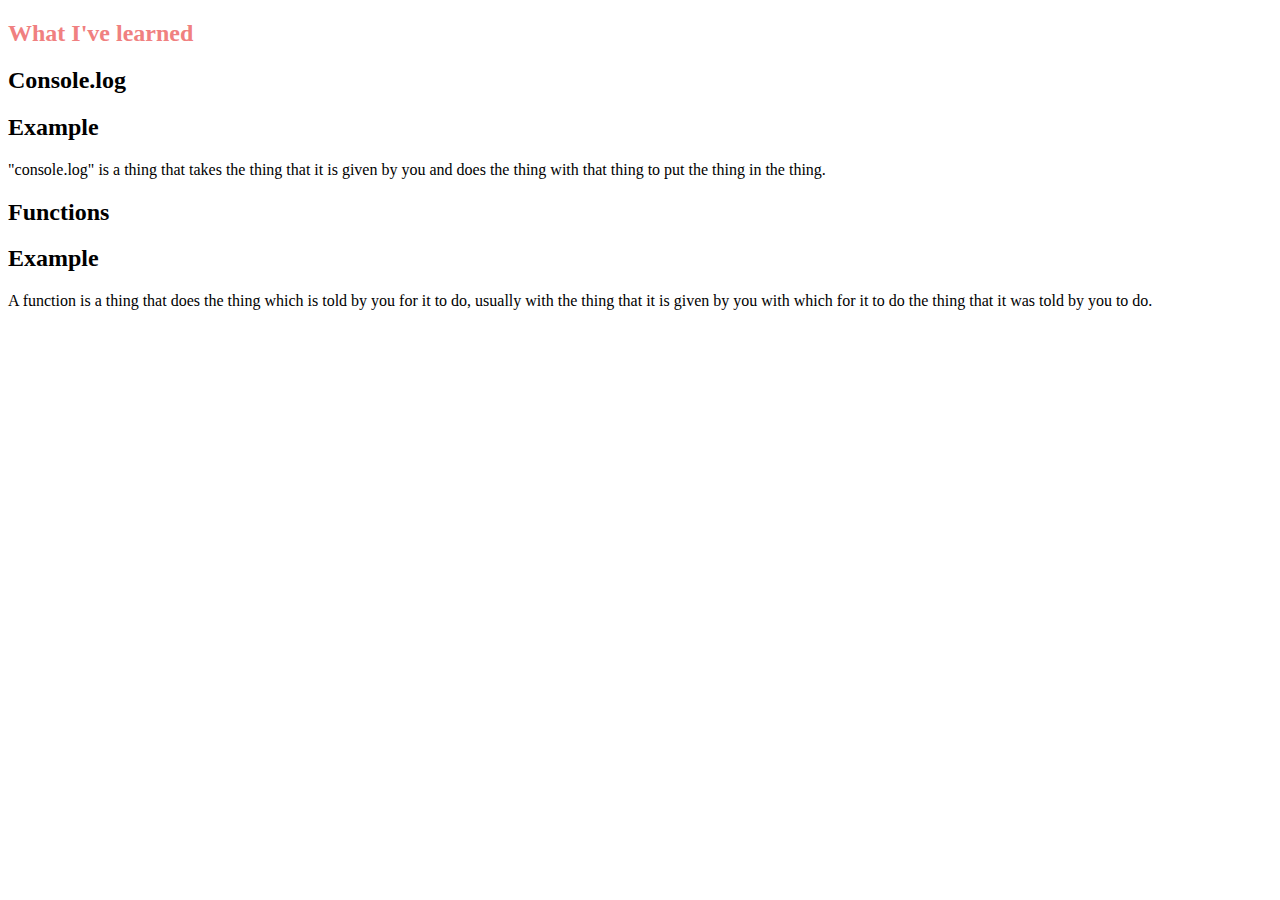
==== index.html @ 2fe7c6fc "Classadoo autocommit" ====
<!DOCTYPE html>
<html>
  <head>
    <title></title>
    <script src="/third_party/jquery/jquery.min.js"></script>
    <script src="/third_party/bootstrap/js/bootstrap.min.js"></script>
    <link rel="stylesheet" type="text/css" href="/third_party/bootstrap/css/bootstrap.min.css" />
    <link rel="stylesheet" type="text/css" href="style.css" />
  </head>
  <body>
    <div class="container">
      <div class="col-xs-12">
        <div class="row">
          <h2 class="text-center title">What I've learned</h2>
          <div class="col-md-12">
            <div class="row">
              <div class="col-xs-6">
                <h2 class="text-center">Console.log</h2>
              </div>
              <div class="col-xs-6">
                <h2 class="text-center">Example</h2>
              </div>
            </div>   
          </div>
      
        <div class="row learning-item">
          <div class="col-xs-6"> 
            "console.log" is a thing that takes the thing that it is given by you and does the thing with that thing to put the thing in the thing.
          </div>
          <div class="col-xs-6" id="firstbox">
       
          </div>
        </div>
      </div>
      <div class="row">

        <div class="col-xs-6">
        <h2 class="text-center">Functions
        </h2>
        </div>
        <div class="col-xs-6">
        <h2 class="text-center">
          Example
        </h2>
        </div>
      </div>
      <div class="row learning-item">
        <div class="col-xs-6">
          A function is a thing that does the thing which is told by you for it to do, usually with the thing that it is given by you with which for it to do the thing that it was told by you to do.
        </div>
        <div class="col-xs-6" id="secondbox">
        </div>
      </div>
      </div>
    </div>
    <script src="script.js" type="text/javascript"></script>
  </body>
</html>
---- style.css ----
.title {
  color: lightcoral;
}
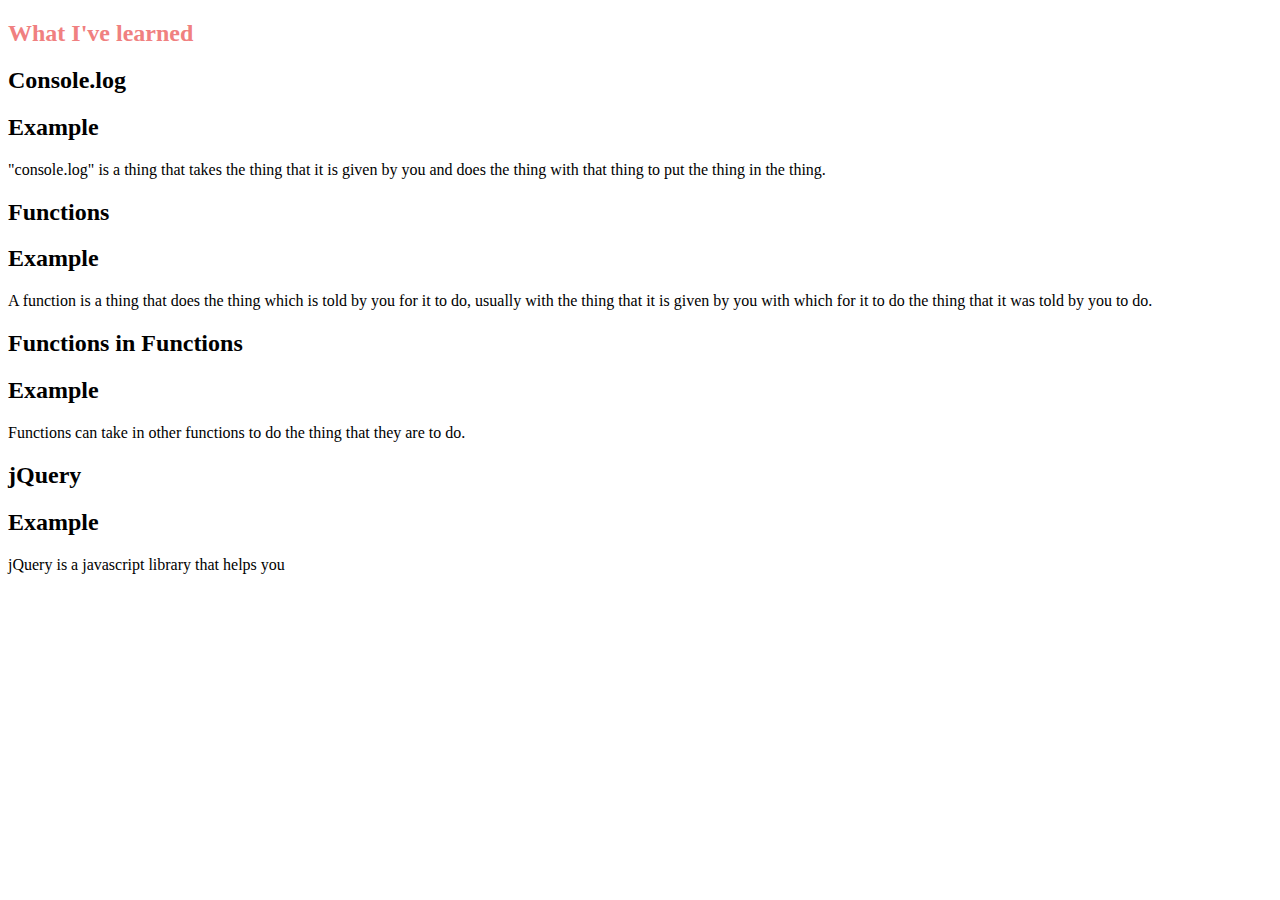
==== commit 3cf6f374: "Classadoo autocommit" ====
--- a/index.html
+++ b/index.html
@@ -10,6 +10,7 @@
   <body>
     <div class="container">
       <div class="col-xs-12">
+        <div class="row">  
         <div class="row">
           <h2 class="text-center title">What I've learned</h2>
           <div class="col-md-12">
@@ -22,7 +23,7 @@
               </div>
             </div>   
           </div>
-      
+      <div class="col-xs-12">
         <div class="row learning-item">
           <div class="col-xs-6"> 
             "console.log" is a thing that takes the thing that it is given by you and does the thing with that thing to put the thing in the thing.
@@ -32,7 +33,9 @@
           </div>
         </div>
       </div>
-      <div class="row">
+        </div>
+        </div>
+        <div class="row">
 
         <div class="col-xs-6">
         <h2 class="text-center">Functions
@@ -43,7 +46,7 @@
           Example
         </h2>
         </div>
-      </div>
+      
       <div class="row learning-item">
         <div class="col-xs-6">
           A function is a thing that does the thing which is told by you for it to do, usually with the thing that it is given by you with which for it to do the thing that it was told by you to do.
@@ -51,7 +54,50 @@
         <div class="col-xs-6" id="secondbox">
         </div>
       </div>
+        </div>
+        <div class="row">
+        <div class="row learning-item">
+          <div class="col-xs-6">
+            <h2 class="text-center">
+              Functions in Functions
+            </h2>
+          </div>
+          <div class="col-xs-6">
+            <h2 class="text-center">
+              Example
+            </h2>
+          </div>
+          <div class="col-xs-12">
+            <div class="row">
+              <div class="col-xs-6">
+                Functions can take in other functions to do the thing that they are to do.
+              </div>
+              <div class="col-xs-6" id="thirdbox">
+              </div>
+            </div>  
+            </div>  
+          </div>
+        </div>
+        <div class="row">
+          <div class="row learning-item">
+            <div class="col-xs-6">
+            <h2 class="text-center">jQuery</h2>
+            </div>
+            <div class="col-xs-6">
+              <h2 class="text-center">Example</h2>
+            </div>
+          </div>
+          <div class="col-xs-12">
+            <div class="row learning-item">
+              <div class="col-xs-6">
+              jQuery is a javascript library that helps you 
+              </div>
+              <div class="col-xs-6" id="fourthbox">
+              </div>
+          </div>
+        </div>
       </div>
+    </div>
     </div>
     <script src="script.js" type="text/javascript"></script>
   </body>
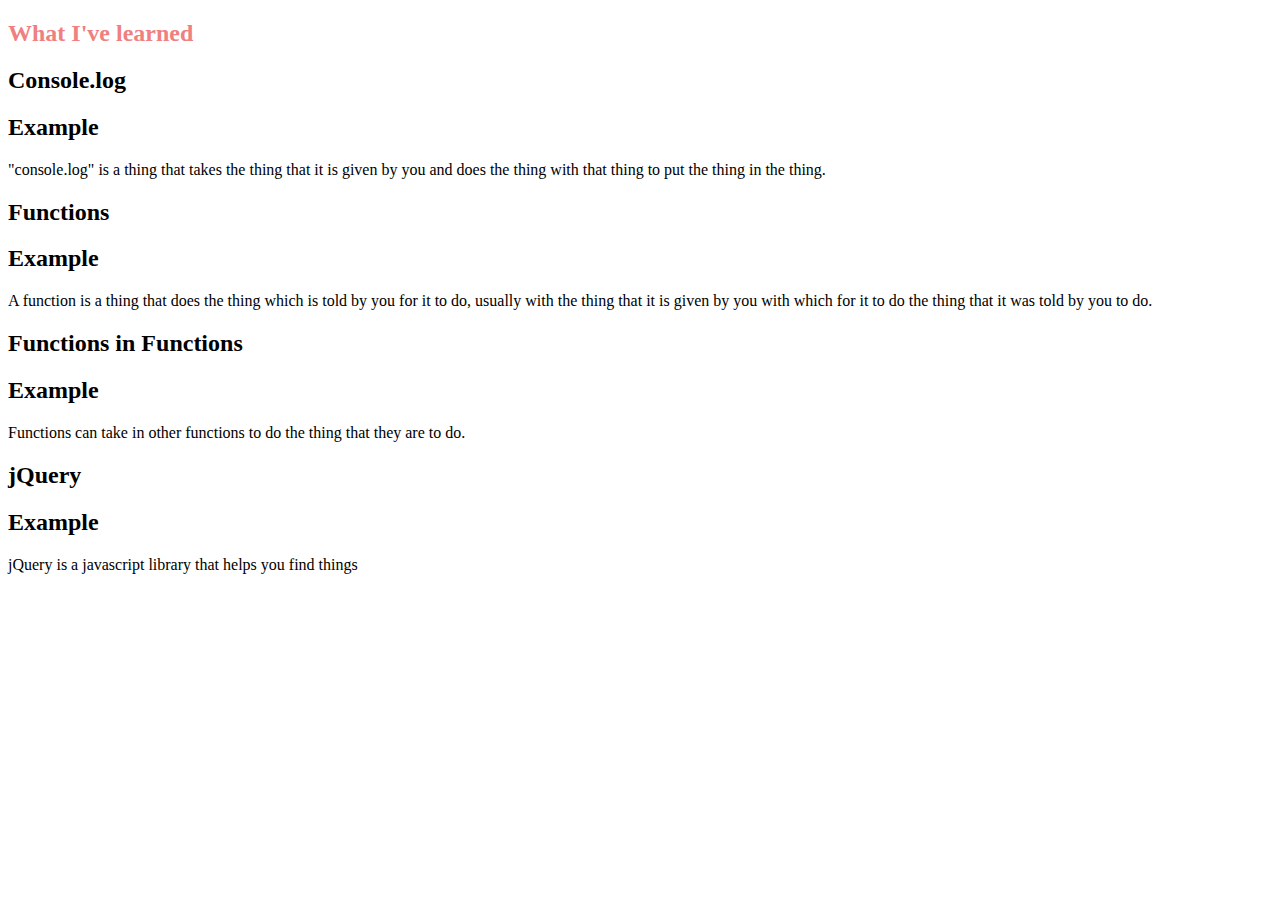
==== commit f08325ed: "Classadoo autocommit" ====
--- a/index.html
+++ b/index.html
@@ -90,7 +90,7 @@
           <div class="col-xs-12">
             <div class="row learning-item">
               <div class="col-xs-6">
-              jQuery is a javascript library that helps you 
+              jQuery is a javascript library that helps you find things
               </div>
               <div class="col-xs-6" id="fourthbox">
               </div>
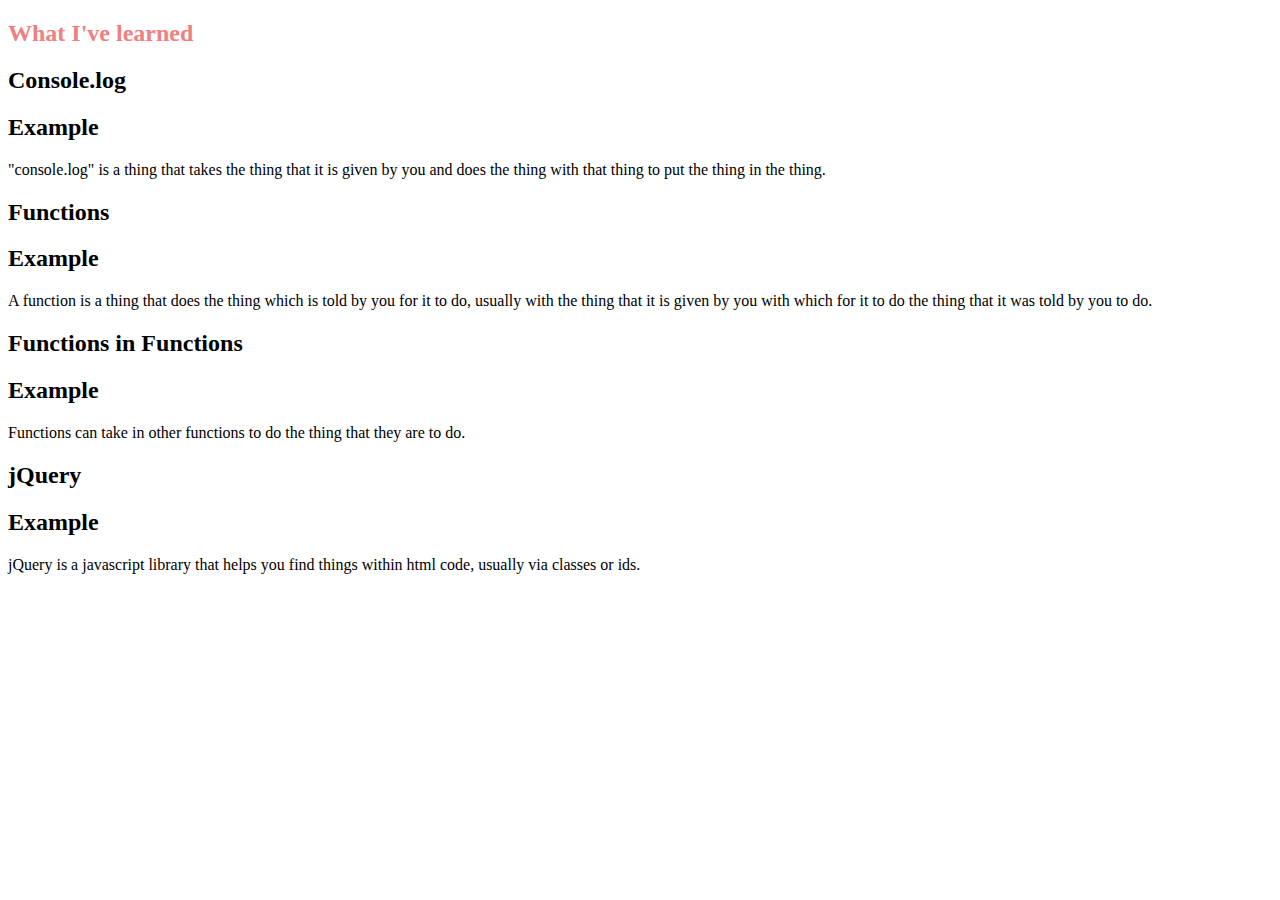
==== commit 549e0943: "Classadoo autocommit" ====
--- a/index.html
+++ b/index.html
@@ -89,13 +89,15 @@
           </div>
           <div class="col-xs-12">
             <div class="row learning-item">
+              <div class="row">                
               <div class="col-xs-6">
-              jQuery is a javascript library that helps you find things
+              jQuery is a javascript library that helps you find things within html code, usually via classes or ids.
               </div>
               <div class="col-xs-6" id="fourthbox">
               </div>
           </div>
         </div>
+          </div>
       </div>
     </div>
     </div>
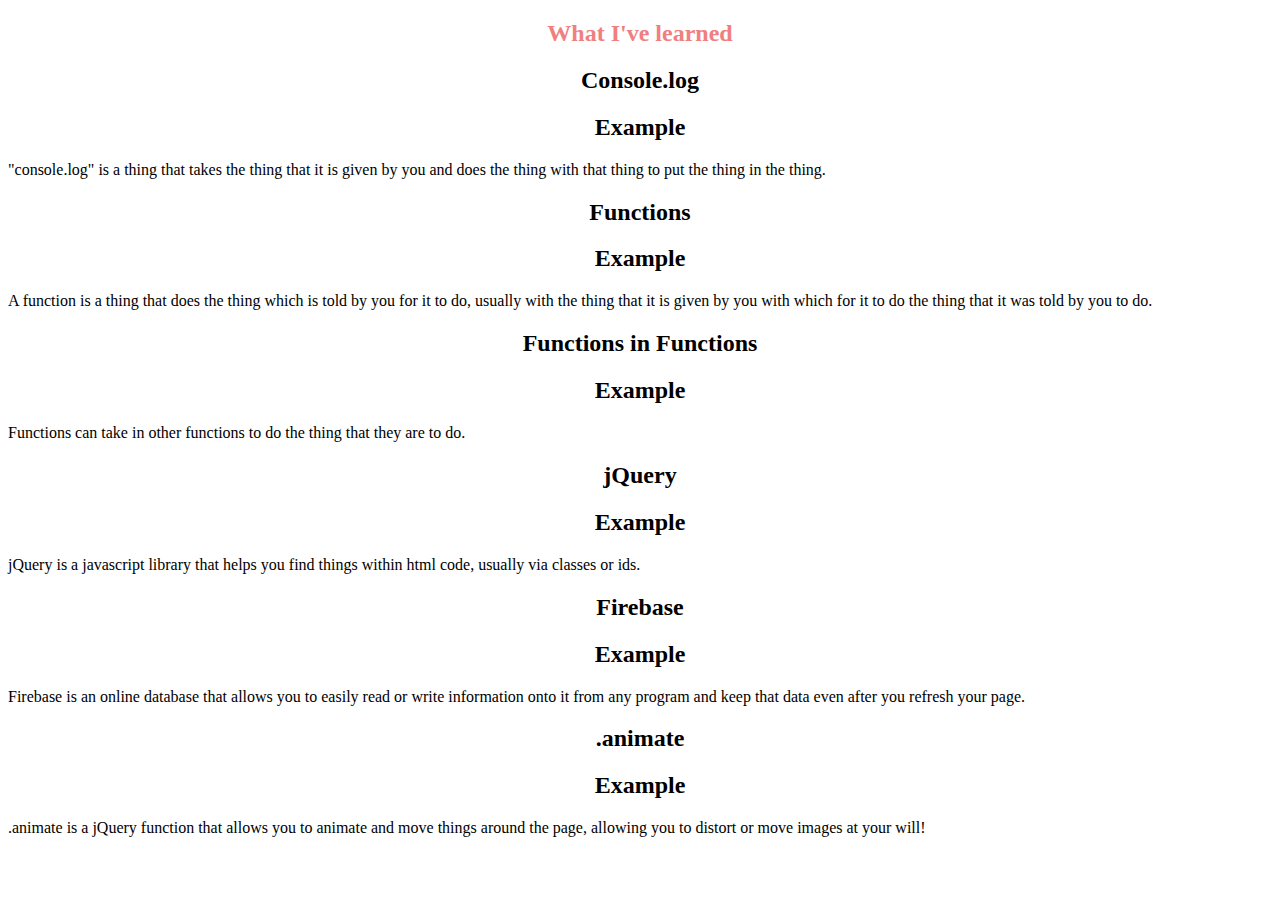
==== commit 1945d4a8: "Classadoo autocommit" ====
--- a/index.html
+++ b/index.html
@@ -97,8 +97,50 @@
               </div>
           </div>
         </div>
+        </div>
+      </div>
+        <div class="row">
+          <div class="row learning-item">
+            <div class="col-xs-6">
+              <h2 class="text-center">Firebase</h2>
+            </div>
+            <div class="col-xs-6">
+              <h2 class="text-center">Example</h2>
+            </div>
           </div>
-      </div>
+          <div class="col-xs-12">
+            <div class="row learning-item">
+              <div class="row">                
+                <div class="col-xs-6">
+                  Firebase is an online database that allows you to easily read or write information onto it from any program and keep that data even after you refresh your page.
+                </div>
+                <div class="col-xs-6" id="fifthbox">
+                </div>
+              </div>
+            </div>
+          </div>
+        </div>
+        <div class="row">
+          <div class="row learning-item">
+            <div class="col-xs-6">
+              <h2 class="text-center">.animate</h2>
+            </div>
+            <div class="col-xs-6">
+              <h2 class="text-center">Example</h2>
+            </div>
+          </div>
+          <div class="col-xs-12">
+            <div class="row learning-item">
+              <div class="row">                
+                <div class="col-xs-6">
+                  .animate is a jQuery function that allows you to animate and move things around the page, allowing you to distort or move images at your will!
+                </div>
+                <div class="col-xs-6" id="sixthbox">
+                </div>
+              </div>
+            </div>
+          </div>
+        </div>
     </div>
     </div>
     <script src="script.js" type="text/javascript"></script>
--- a/style.css
+++ b/style.css
@@ -1,4 +1,7 @@
 .title {
   color: lightcoral;
 }
-    +    
+.text-center {
+ text-align: center; 
+}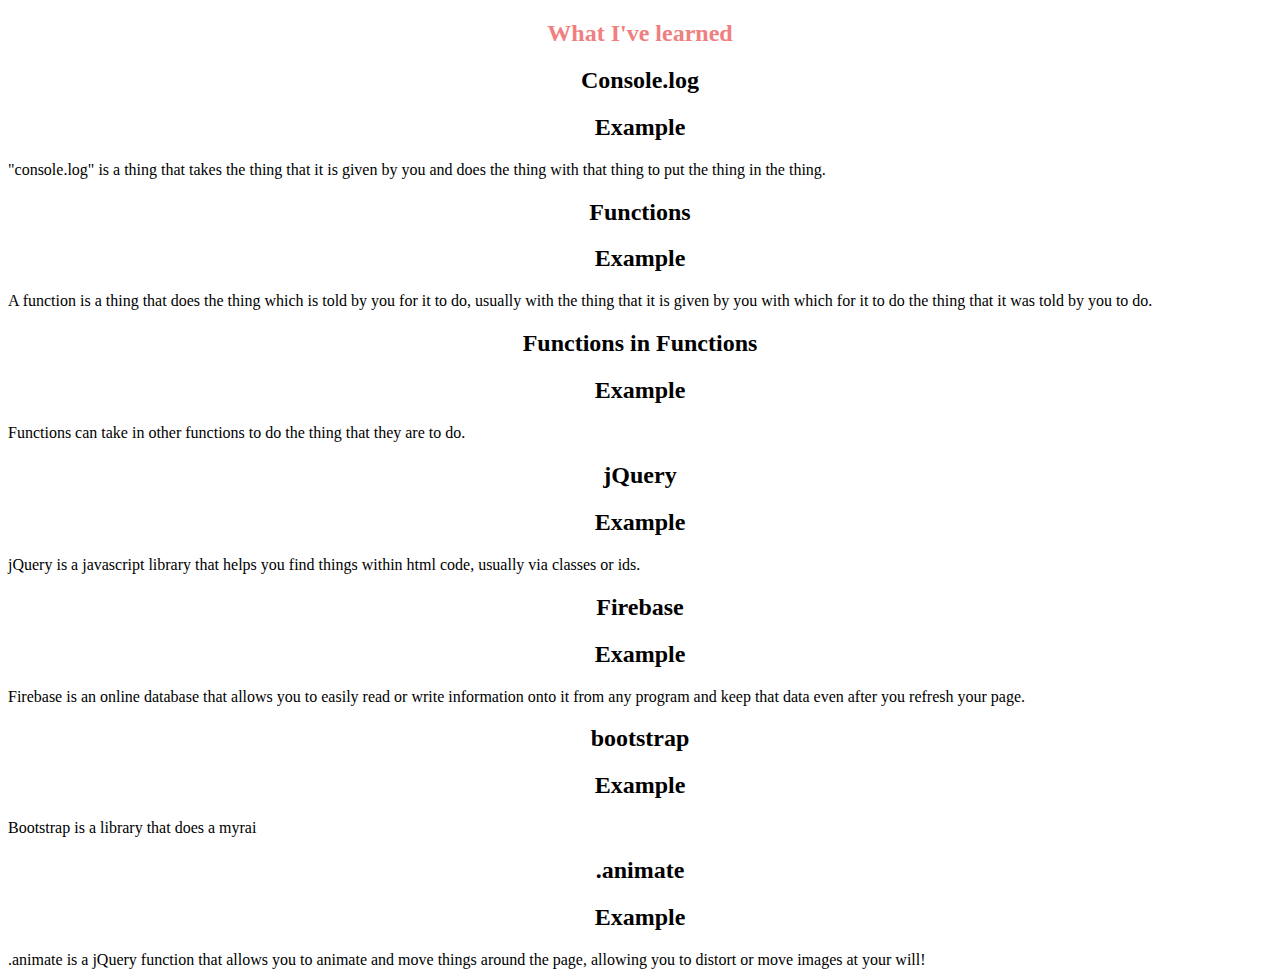
==== commit d8c9b71e: "Classadoo autocommit" ====
--- a/index.html
+++ b/index.html
@@ -123,6 +123,27 @@
         <div class="row">
           <div class="row learning-item">
             <div class="col-xs-6">
+              <h2 class="text-center">bootstrap</h2>
+            </div>
+            <div class="col-xs-6">
+              <h2 class="text-center">Example</h2>
+            </div>
+          </div>
+          <div class="col-xs-12">
+            <div class="row learning-item">
+              <div class="row">                
+                <div class="col-xs-6">
+                  Bootstrap is a library that does a myrai
+                </div>
+                <div class="col-xs-6" id="sixthbox">
+                </div>
+              </div>
+            </div>
+          </div>
+        </div>
+        <div class="row">
+          <div class="row learning-item">
+            <div class="col-xs-6">
               <h2 class="text-center">.animate</h2>
             </div>
             <div class="col-xs-6">
@@ -135,7 +156,7 @@
                 <div class="col-xs-6">
                   .animate is a jQuery function that allows you to animate and move things around the page, allowing you to distort or move images at your will!
                 </div>
-                <div class="col-xs-6" id="sixthbox">
+                <div class="col-xs-6" id="seventhbox">
                 </div>
               </div>
             </div>
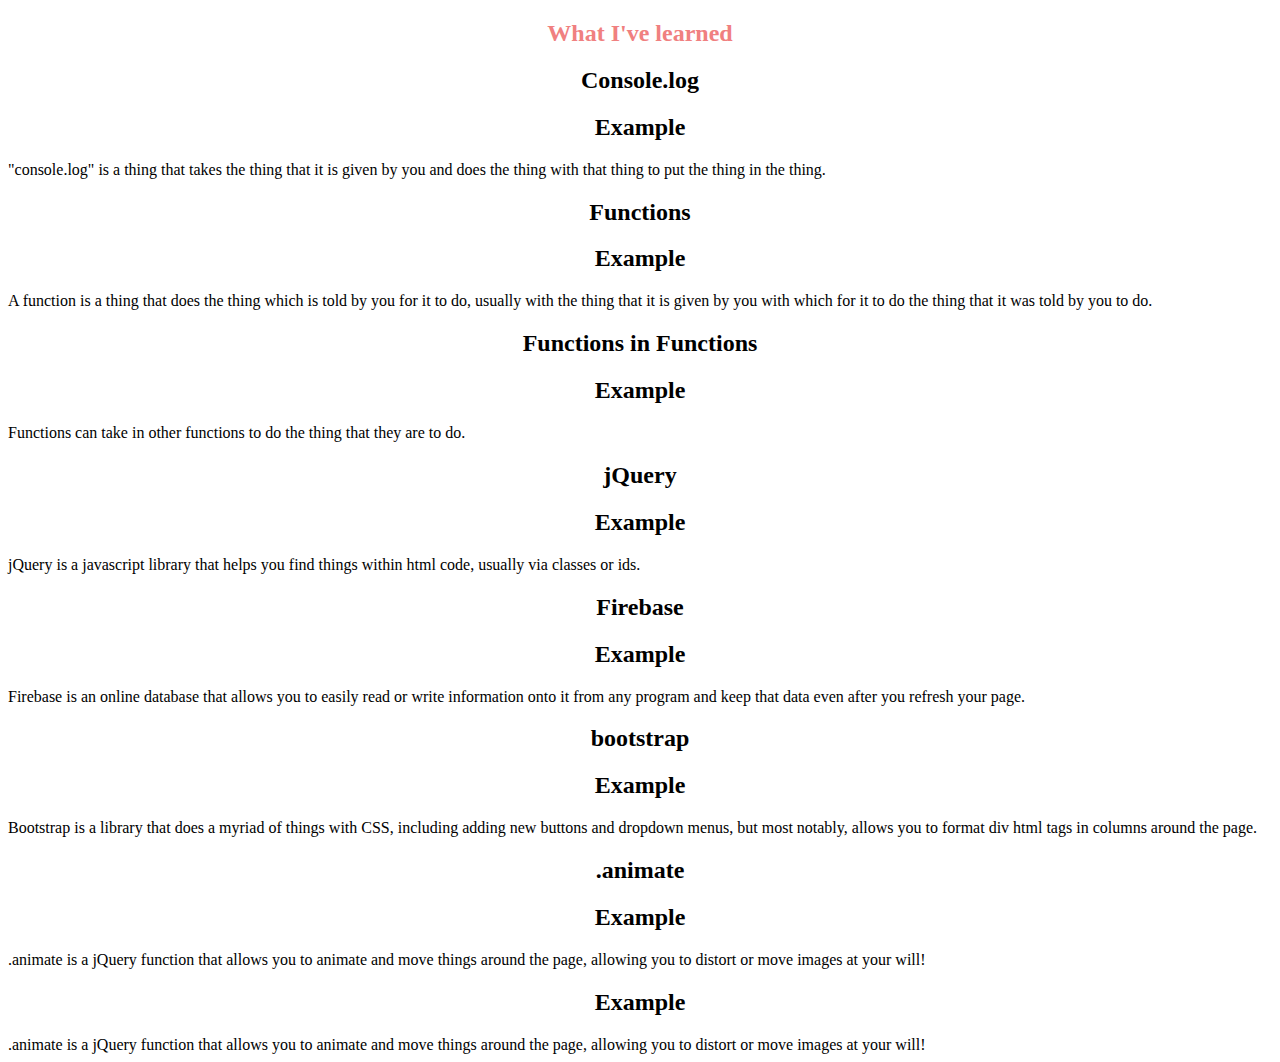
==== commit c46ef998: "Classadoo autocommit" ====
--- a/index.html
+++ b/index.html
@@ -133,7 +133,7 @@
             <div class="row learning-item">
               <div class="row">                
                 <div class="col-xs-6">
-                  Bootstrap is a library that does a myrai
+                  Bootstrap is a library that does a myriad of things with CSS, including adding new buttons and dropdown menus, but most notably, allows you to format div html tags in columns around the page.
                 </div>
                 <div class="col-xs-6" id="sixthbox">
                 </div>
@@ -162,6 +162,27 @@
             </div>
           </div>
         </div>
+        <div class="row">
+          <div class="row learning-item">
+            <div class="col-xs-6">
+              <h2 class="text-center"></h2>
+            </div>
+            <div class="col-xs-6">
+              <h2 class="text-center">Example</h2>
+            </div>
+          </div>
+          <div class="col-xs-12">
+            <div class="row learning-item">
+              <div class="row">                
+                <div class="col-xs-6">
+                  .animate is a jQuery function that allows you to animate and move things around the page, allowing you to distort or move images at your will!
+                </div>
+                <div class="col-xs-6" id="eighthbox">
+                </div>
+              </div>
+            </div>
+          </div>
+        </div>
     </div>
     </div>
     <script src="script.js" type="text/javascript"></script>
--- a/style.css
+++ b/style.css
@@ -4,4 +4,12 @@
     
 .text-center {
  text-align: center; 
+}
+
+.element {
+  border: 2px solid black;
+}
+
+#element{
+  background:#fc1414 
 }